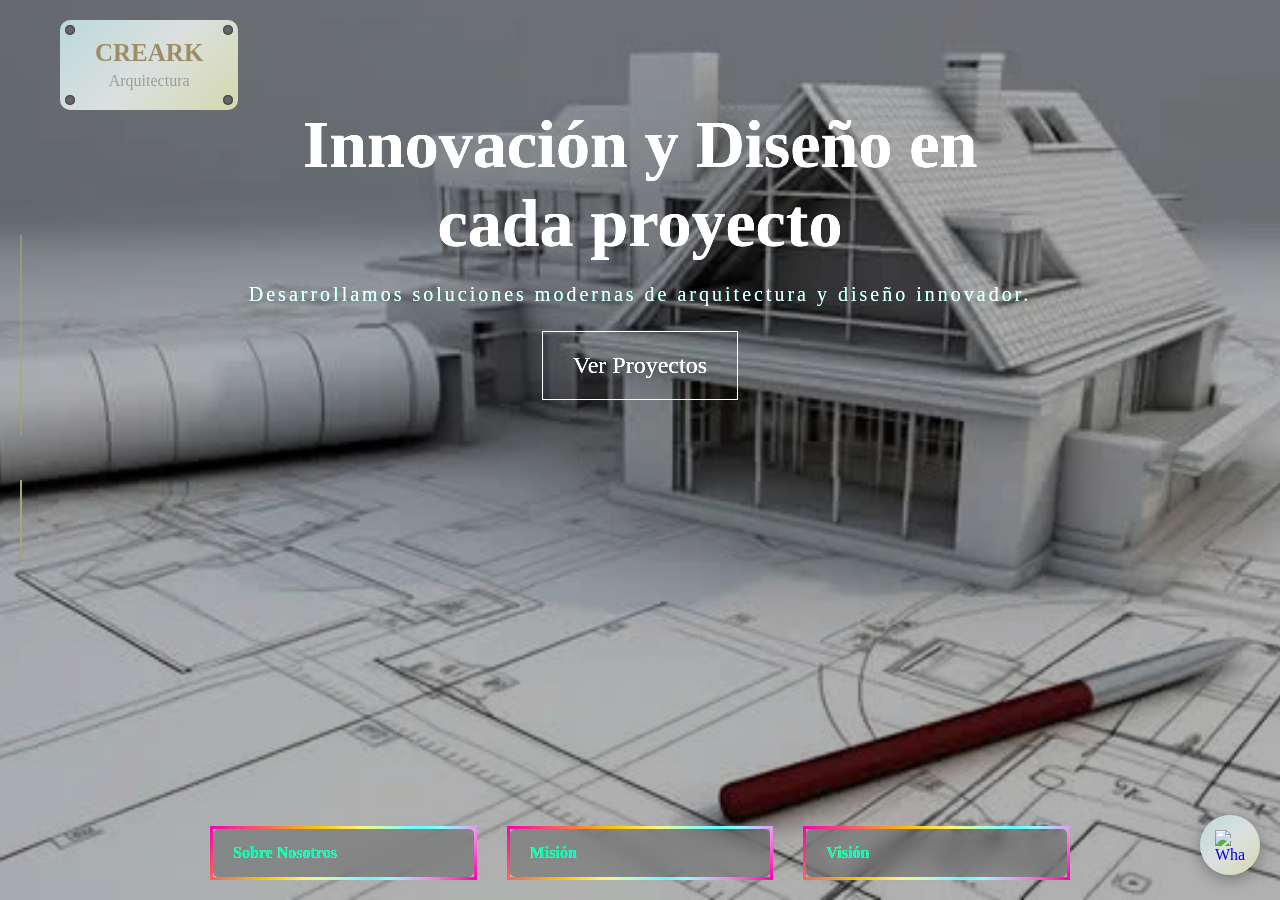
==== index.html @ 2c1260d7 "Segundo commit" ====
<!DOCTYPE html>
<html lang="es">

<head>
  <meta charset="UTF-8">
  <meta name="viewport" content="width=device-width, initial-scale=1.0">
  <title>CREARK - Arquitectura</title>

  <script src="https://kit.fontawesome.com/4a3b1f73a2.js" crossorigin="anonymous"></script>

  <link rel="icon" href="img/logoCREARK.jpg" sizes="256x256">

  <link rel="stylesheet" href="css\index.css">

</head>

<body>

  <header>
    <div class="logo" style="line-height: 1;">CREARK<br><span
        style="font-size: 16px; font-weight: 450; color: rgb(158, 156, 152);">Arquitectura</span><span
        class="tornillo bottom-left"></span>
      <span class="tornillo bottom-right"></span>
    </div>

    <input type="checkbox" id="menu-toggle">
    <label for="menu-toggle" class="menu-toggle">
      <i class="fas fa-pencil-alt"></i>
    </label>

    <nav class="nav">
      <a href="index.html">Inicio</a>
      <a href="#">Proyectos</a>
      <a href="#">Servicios</a>
      <a href="contacto.html">Contacto</a>
      <a href="ubicación.html">Ubicación</a>
    </nav>
  </header>

  <section class="hero">
    <div class="overlay"></div>
    <div class="content">
      <h1>Innovación y Diseño en cada proyecto</h1>
      <p style="letter-spacing: 3px;">Desarrollamos soluciones modernas de arquitectura y diseño innovador.</p>
      <div class="buttons">
        <button class="btn">Ver Proyectos</button>
      </div>
    </div>

    <div class="cards-container">
      <details class="card">
        <div class="card-icon">
          <i class="fas fa-building"></i>
        </div>
        <summary class="card-title">Sobre Nosotros</summary>
        <p>CREARK es una firma de arquitectura y diseño innovador comprometida con entregar soluciones modernas y
          sostenibles que transforman espacios en experiencias únicas.</p>
      </details>

      <details class="card">
        <div class="card-icon">
          <i class="fas fa-bullseye"></i>
        </div>
        <summary class="card-title">Misión</summary>
        <p>Diseñar y construir proyectos arquitectónicos que reflejen la innovación, funcionalidad y belleza, impactando
          positivamente en la vida de nuestros clientes y comunidades.</p>
      </details>

      <details class="card">
        <div class="card-icon">
          <i class="fas fa-eye"></i>
        </div>
        <summary class="card-title">Visión</summary>
        <p>Ser la firma de arquitectura reconocida por la excelencia en diseño innovador, sustainability y compromiso
          con proyectos que definen el futuro de los espacios.</p>
      </details>
    </div>
  </section>

  <div class="social">
    <div class="line"></div>
    <a href="https://www.facebook.com/Creark.Peru/"><i class="fab fa-facebook-f"></i></a>
    <a href=""><i class="fab fa-facebook-messenger"></i></a>
    <a href="perucreark@gmail.com"><i class="fas fa-envelope-open-text"></i></a>
  </div>
  <div class="whatsapp-carrusel" style="margin-bottom: -35px; position: fixed;
    bottom: 60px;
    right: 20px;
    z-index: 9999;">
    <div class="whatsapp-track " style="text-align: center;">
      <a href="https://wa.me/51914430086" target="_blank">
        <img src="https://cdn-icons-png.flaticon.com/512/733/733585.png" alt="WhatsApp">
      </a>
    </div>
  </div>

</body>

</html>
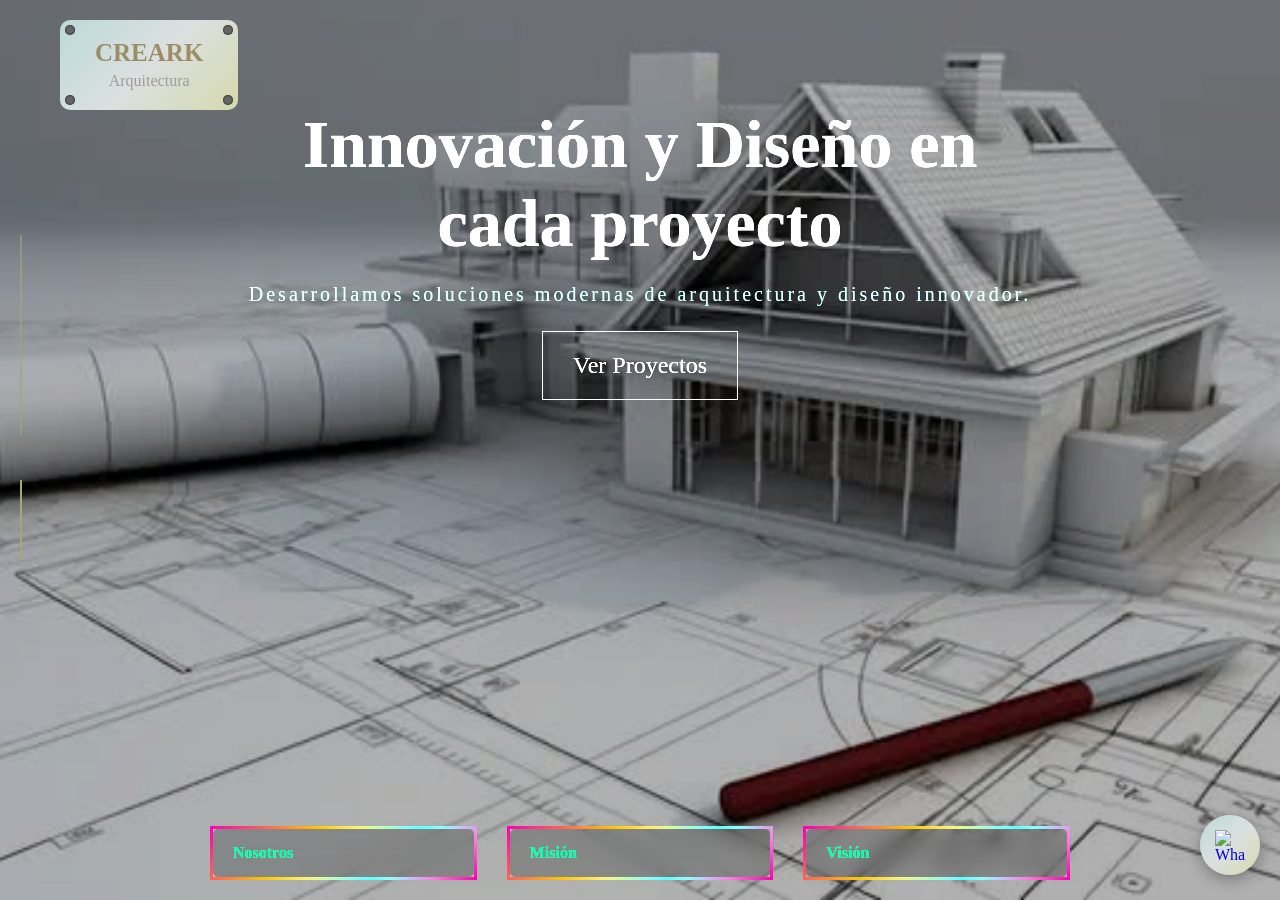
==== commit 37e39893: "Termino de las 5 secciones" ====
--- a/index.html
+++ b/index.html
@@ -30,8 +30,8 @@
 
     <nav class="nav">
       <a href="index.html">Inicio</a>
-      <a href="#">Proyectos</a>
-      <a href="#">Servicios</a>
+      <a href="proyectos.html">Proyectos</a>
+      <a href="servicios.html">Servicios</a>
       <a href="contacto.html">Contacto</a>
       <a href="ubicación.html">Ubicación</a>
     </nav>
@@ -52,9 +52,10 @@
         <div class="card-icon">
           <i class="fas fa-building"></i>
         </div>
-        <summary class="card-title">Sobre Nosotros</summary>
-        <p>CREARK es una firma de arquitectura y diseño innovador comprometida con entregar soluciones modernas y
-          sostenibles que transforman espacios en experiencias únicas.</p>
+        <summary class="card-title">Nosotros</summary>
+        <p>CREARK especializada en el desarrollo integral de proyectos de
+          construcción, brindando soluciones innovadoras, eficientes y de alta calidad que transforman ideas en obras
+          sólidas y sostenibles.</p>
       </details>
 
       <details class="card">
@@ -71,8 +72,8 @@
           <i class="fas fa-eye"></i>
         </div>
         <summary class="card-title">Visión</summary>
-        <p>Ser la firma de arquitectura reconocida por la excelencia en diseño innovador, sustainability y compromiso
-          con proyectos que definen el futuro de los espacios.</p>
+        <p>Ayudar a la sociedad que viva en ambientes confortables adecuados y que todas las infraestructuras sean
+          realmente habitables y funcionales, para satisfacer las necesidades básicas de vida.</p>
       </details>
     </div>
   </section>
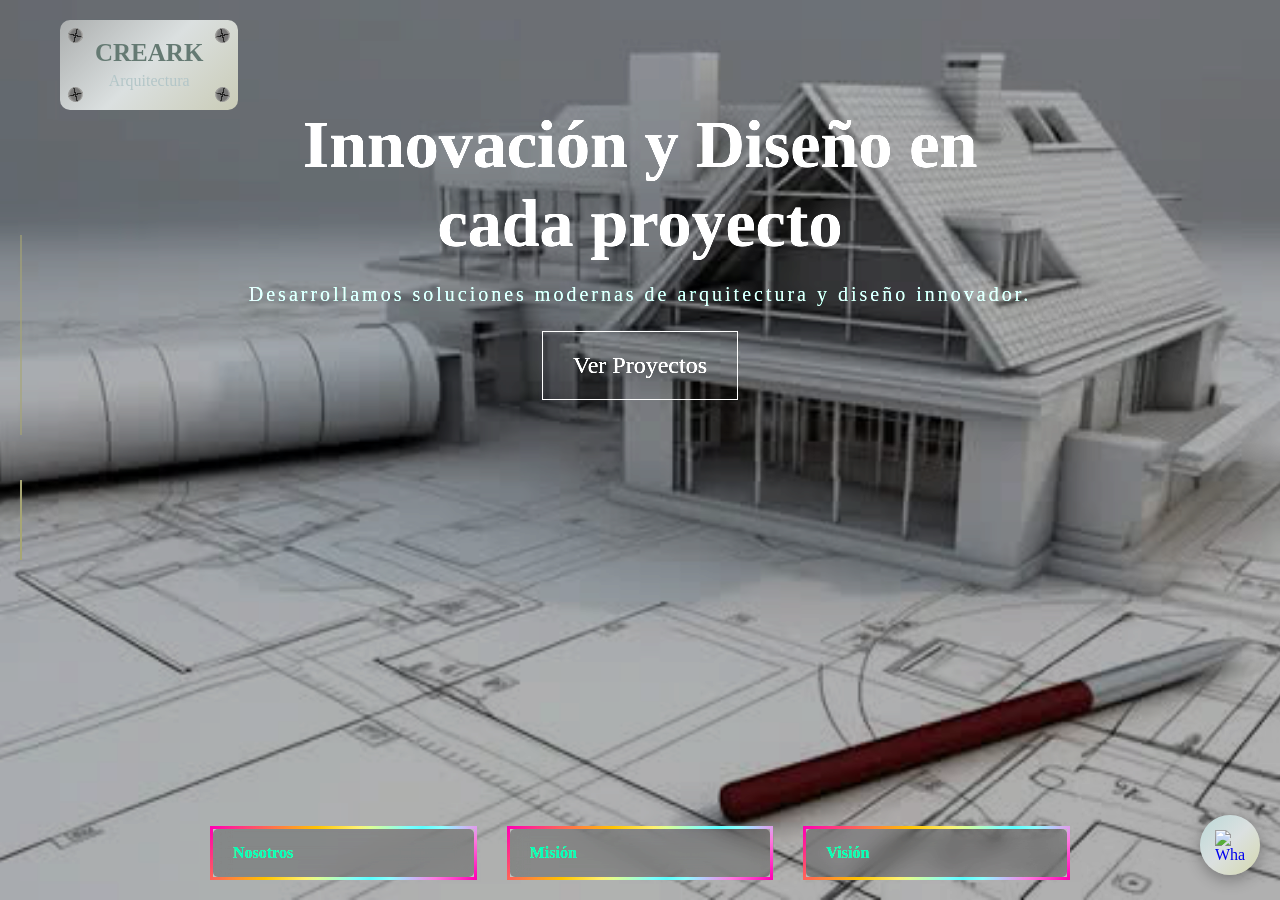
==== commit ca50d735: "Perfeccionando el modelo" ====
--- a/index.html
+++ b/index.html
@@ -8,7 +8,7 @@
 
   <script src="https://kit.fontawesome.com/4a3b1f73a2.js" crossorigin="anonymous"></script>
 
-  <link rel="icon" href="img/logoCREARK.jpg" sizes="256x256">
+  <link rel="icon" href="img/logoCREARK.png" sizes="256x256"  type="image/png">
 
   <link rel="stylesheet" href="css\index.css">
 
@@ -18,7 +18,7 @@
 
   <header>
     <div class="logo" style="line-height: 1;">CREARK<br><span
-        style="font-size: 16px; font-weight: 450; color: rgb(158, 156, 152);">Arquitectura</span><span
+        style="font-size: 16px; font-weight: 450; color: rgb(179, 198, 200);">Arquitectura</span><span
         class="tornillo bottom-left"></span>
       <span class="tornillo bottom-right"></span>
     </div>
@@ -33,7 +33,7 @@
       <a href="proyectos.html">Proyectos</a>
       <a href="servicios.html">Servicios</a>
       <a href="contacto.html">Contacto</a>
-      <a href="ubicación.html">Ubicación</a>
+      <a href="ubicacion.html">Ubicación</a>
     </nav>
   </header>
 
@@ -82,7 +82,7 @@
     <div class="line"></div>
     <a href="https://www.facebook.com/Creark.Peru/"><i class="fab fa-facebook-f"></i></a>
     <a href=""><i class="fab fa-facebook-messenger"></i></a>
-    <a href="perucreark@gmail.com"><i class="fas fa-envelope-open-text"></i></a>
+    <a href=""><i class="fas fa-envelope-open-text"></i></a>
   </div>
   <div class="whatsapp-carrusel" style="margin-bottom: -35px; position: fixed;
     bottom: 60px;
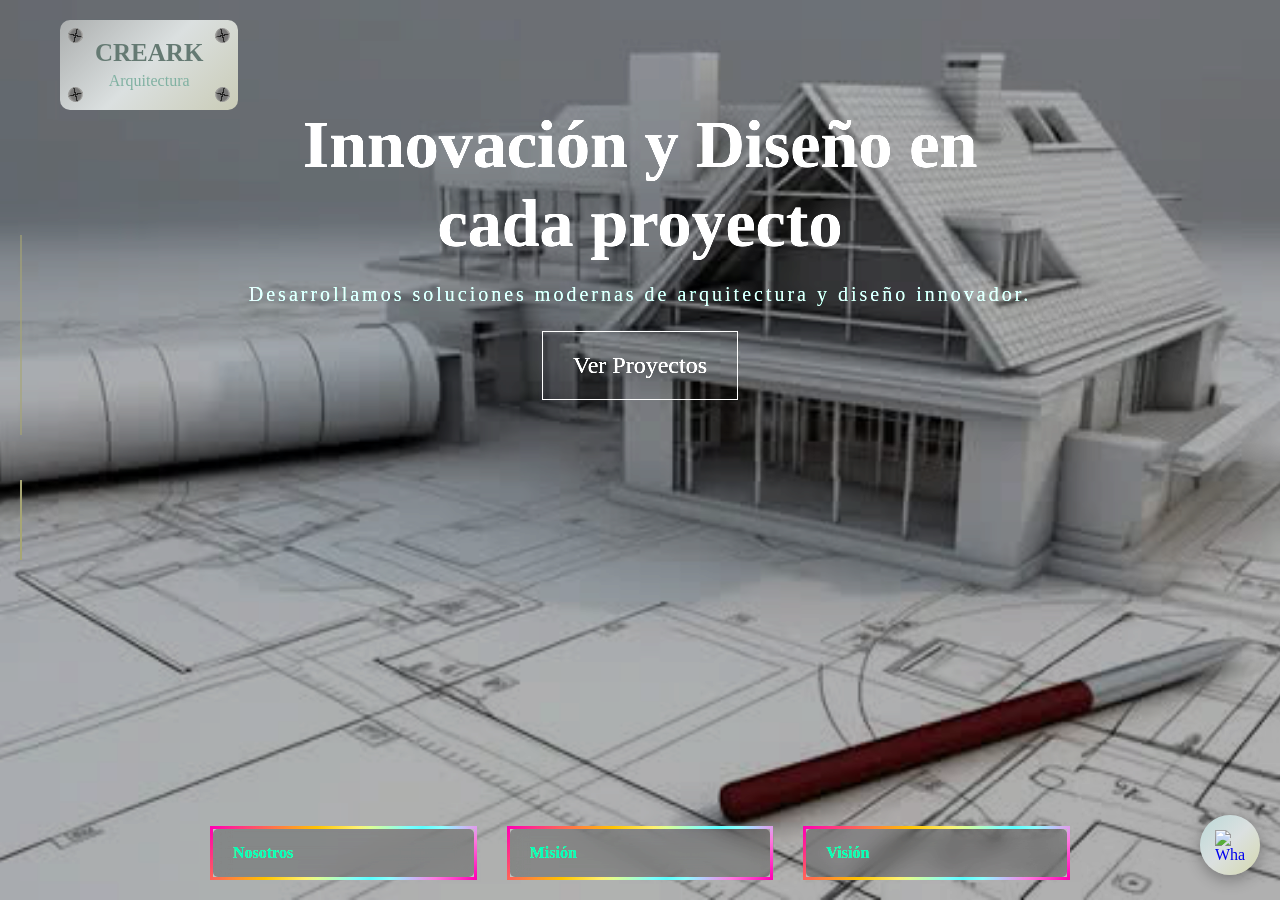
==== commit 53694506: "+ mejoras" ====
--- a/index.html
+++ b/index.html
@@ -8,7 +8,7 @@
 
   <script src="https://kit.fontawesome.com/4a3b1f73a2.js" crossorigin="anonymous"></script>
 
-  <link rel="icon" href="img/logoCREARK.png" sizes="256x256"  type="image/png">
+  <link rel="icon" href="img/logoCREARK.png" sizes="256x256" type="image/png">
 
   <link rel="stylesheet" href="css\index.css">
 
@@ -18,7 +18,7 @@
 
   <header>
     <div class="logo" style="line-height: 1;">CREARK<br><span
-        style="font-size: 16px; font-weight: 450; color: rgb(179, 198, 200);">Arquitectura</span><span
+        style="font-size: 16px; font-weight: 450; color: rgb(128, 177, 162);">Arquitectura</span><span
         class="tornillo bottom-left"></span>
       <span class="tornillo bottom-right"></span>
     </div>
@@ -43,7 +43,7 @@
       <h1>Innovación y Diseño en cada proyecto</h1>
       <p style="letter-spacing: 3px;">Desarrollamos soluciones modernas de arquitectura y diseño innovador.</p>
       <div class="buttons">
-        <button class="btn">Ver Proyectos</button>
+        <a href="proyectos.html"><button class="btn"> Ver Proyectos</button></a>
       </div>
     </div>
 
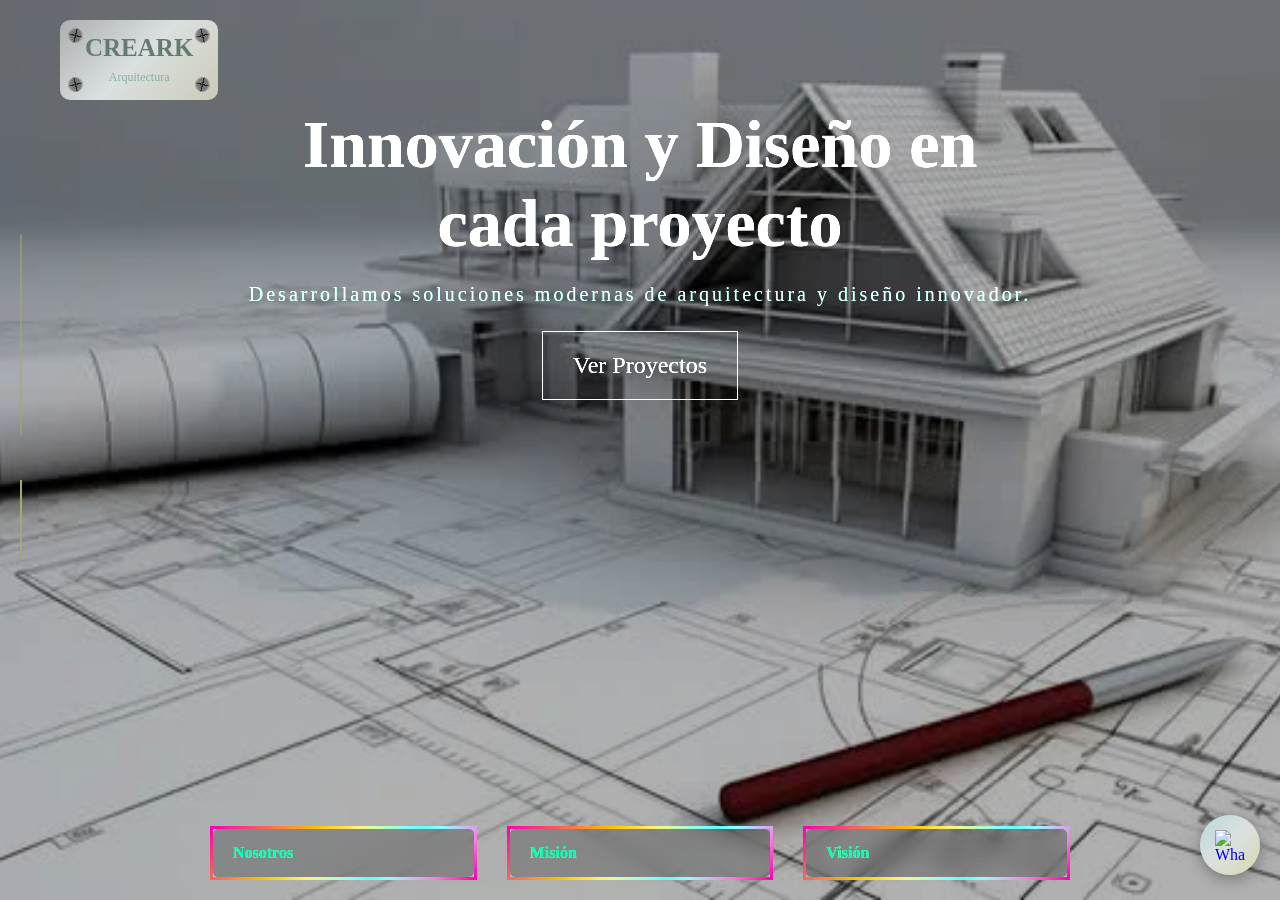
==== commit 5c46c154: "arreglos en responsivo" ====
--- a/index.html
+++ b/index.html
@@ -18,7 +18,7 @@
 
   <header>
     <div class="logo" style="line-height: 1;">CREARK<br><span
-        style="font-size: 16px; font-weight: 450; color: rgb(128, 177, 162);">Arquitectura</span><span
+        style="font-size: 12px; font-weight: 450; color: rgb(128, 177, 162);">Arquitectura</span><span
         class="tornillo bottom-left"></span>
       <span class="tornillo bottom-right"></span>
     </div>
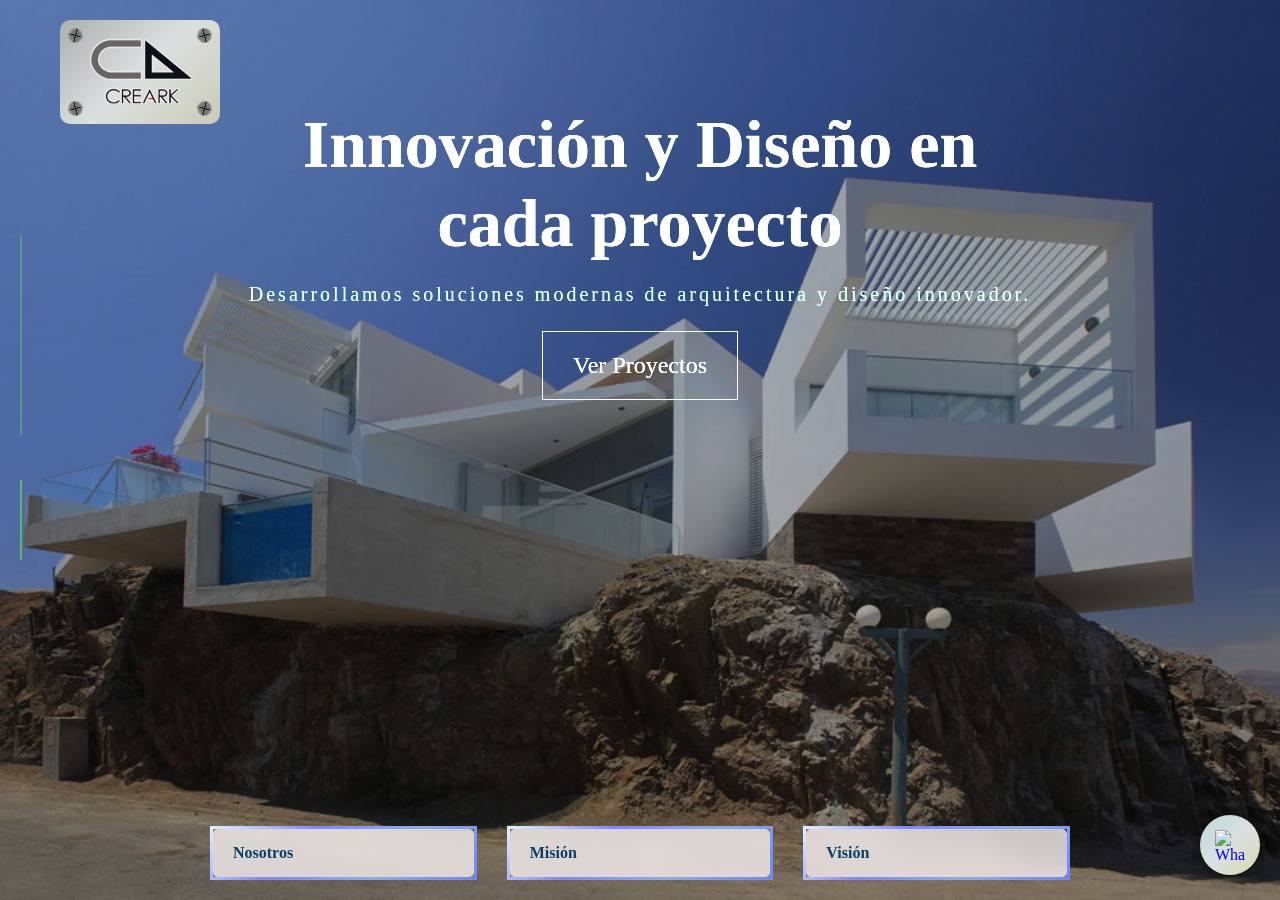
==== commit 59a98f00: "cambios para la entrega" ====
--- a/index.html
+++ b/index.html
@@ -17,9 +17,10 @@
 <body>
 
   <header>
-    <div class="logo" style="line-height: 1;">CREARK<br><span
-        style="font-size: 12px; font-weight: 450; color: rgb(128, 177, 162);">Arquitectura</span><span
-        class="tornillo bottom-left"></span>
+    <div class="logo">
+      <img src="img/logoCREARK.png" alt="Logo CREARK">
+
+      <span class="tornillo bottom-left"></span>
       <span class="tornillo bottom-right"></span>
     </div>
 
@@ -80,9 +81,9 @@
 
   <div class="social">
     <div class="line"></div>
-    <a href="https://www.facebook.com/Creark.Peru/"><i class="fab fa-facebook-f"></i></a>
-    <a href=""><i class="fab fa-facebook-messenger"></i></a>
-    <a href=""><i class="fas fa-envelope-open-text"></i></a>
+    <a href="https://www.facebook.com/Creark.Peru/" target="_blank"><i class="fab fa-facebook-f"></i></a>
+    <a href="https://m.me/Creark.Peru" target="_blank"><i class="fab fa-facebook-messenger"></i></a>
+    <a href="https://www.instagram.com/karenaguirresinche/" target="_blank"><i class="fab fa-instagram"></i></a>
   </div>
   <div class="whatsapp-carrusel" style="margin-bottom: -35px; position: fixed;
     bottom: 60px;
